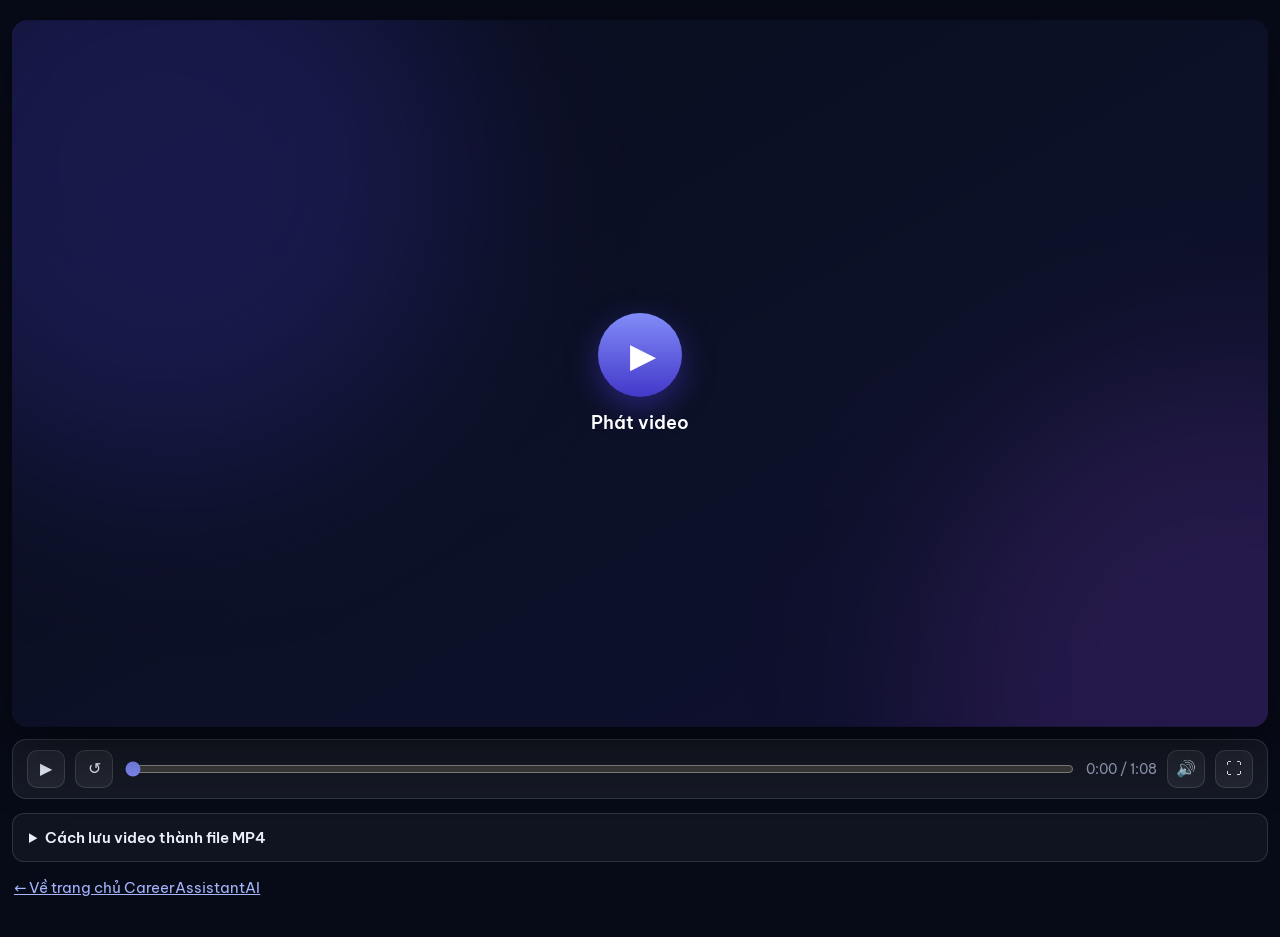
==== video/index.html @ baa2364e "Add self-playing intro video (video/) with Vietnamese narration and captions - 7 scenes driven by a " ====
<!DOCTYPE html>
<html lang="vi">
<head>
  <meta charset="utf-8">
  <meta name="viewport" content="width=device-width, initial-scale=1">
  <title>Video giới thiệu – CareerAssistantAI</title>
  <meta name="description" content="Video giới thiệu website của đề tài nghiên cứu khoa học CareerAssistantAI: số liệu khảo sát, trắc nghiệm Holland và chatbot AI.">
  <link rel="icon" href="../assets/img/favicon.svg?v=20260920c" type="image/svg+xml">
  <link rel="preconnect" href="https://fonts.googleapis.com">
  <link rel="preconnect" href="https://fonts.gstatic.com" crossorigin>
  <link rel="stylesheet" href="https://fonts.googleapis.com/css2?family=Be+Vietnam+Pro:wght@400;500;600;700;800&display=swap">
  <link rel="stylesheet" href="video.css?v=3">
  <script src="video.js?v=2" defer></script>
</head>
<body>
  <main class="wrap">
    <h1 class="sr-only">Video giới thiệu CareerAssistantAI</h1>

    <div class="frame" id="frame">
      <div class="stage" id="stage" aria-label="Video giới thiệu CareerAssistantAI"></div>
      <button class="start" id="startBtn" type="button">
        <span class="start-icon" aria-hidden="true">▶</span>
        <span id="startLabel">Phát video</span>
      </button>
    </div>

    <div class="controls" id="controls">
      <button class="cbtn" id="playBtn" type="button" aria-label="Phát / tạm dừng">▶</button>
      <button class="cbtn" id="restartBtn" type="button" aria-label="Phát lại từ đầu">↺</button>
      <input class="seek" id="seek" type="range" min="0" max="1000" value="0" aria-label="Tua video">
      <span class="time" id="time" aria-live="off">0:00 / 0:00</span>
      <button class="cbtn" id="muteBtn" type="button" aria-label="Bật / tắt tiếng">🔊</button>
      <button class="cbtn" id="fsBtn" type="button" aria-label="Toàn màn hình">⛶</button>
    </div>

    <details class="help">
      <summary>Cách lưu video thành file MP4</summary>
      <ol>
        <li>Bấm <b>⛶ Toàn màn hình</b>, rồi nhấn <kbd>Cmd</kbd> + <kbd>Shift</kbd> + <kbd>5</kbd> và chọn <b>Quay toàn bộ màn hình</b>.</li>
        <li>Bấm <b>Phát video</b> và chờ đến hết. File quay sẽ là video <b>không tiếng</b> (macOS không thu âm thanh hệ thống).</li>
        <li>Mở file quay cùng <a href="narration.m4a" download>file giọng đọc narration.m4a</a> trong iMovie hoặc CapCut, đặt âm thanh bắt đầu cùng lúc với hình, rồi xuất MP4.</li>
      </ol>
    </details>

    <p class="back"><a href="../">← Về trang chủ CareerAssistantAI</a></p>
  </main>

  <audio id="audio" preload="auto" src="narration.m4a"></audio>
</body>
</html>
---- video/video.css ----
/* Video giới thiệu: sân khấu cố định 1280×720, được co giãn bằng JS. Không dùng style nội tuyến (CSP). */
:root {
  --ink: #e9eefb;
  --mut: #9aa6c0;
  --line: rgba(255, 255, 255, .13);
  --card: rgba(255, 255, 255, .06);
  --indigo: #818cf8;
  --font: "Be Vietnam Pro", system-ui, -apple-system, "Segoe UI", Roboto, sans-serif;
}
*, *::before, *::after { box-sizing: border-box; }
body { margin: 0; background: #070b18; color: var(--ink); font-family: var(--font); min-height: 100vh; }
.sr-only { position: absolute; width: 1px; height: 1px; overflow: hidden; clip: rect(0 0 0 0); white-space: nowrap; }
a { color: #a5b4fc; }
.wrap { width: min(1280px, 100% - 24px); margin: 0 auto; padding: 20px 0 40px; }

/* ===== Khung phát ===== */
.frame { position: relative; width: 100%; aspect-ratio: 16 / 9; background: #0b1020; border-radius: 16px; overflow: hidden; box-shadow: 0 20px 60px rgba(0, 0, 0, .5); }
.frame:fullscreen { border-radius: 0; background: #000; }
.stage { position: absolute; left: 0; top: 0; width: 1280px; height: 720px; transform-origin: top left; overflow: hidden; background: linear-gradient(150deg, #0b1020 0%, #141a3a 55%, #1b1650 100%); }
.start { position: absolute; inset: 0; display: flex; flex-direction: column; align-items: center; justify-content: center; gap: 14px; border: 0; background: rgba(6, 10, 25, .55); color: #fff; font: inherit; font-size: 1.15rem; font-weight: 600; cursor: pointer; z-index: 5; }
.start[hidden] { display: none; }
.start-icon { width: 84px; height: 84px; border-radius: 50%; display: grid; place-items: center; font-size: 34px; padding-left: 6px; background: linear-gradient(180deg, #818cf8, #4338ca); box-shadow: 0 10px 30px rgba(67, 56, 202, .5); }
.start:hover .start-icon { transform: scale(1.06); }

/* ===== Điều khiển ===== */
.controls { display: flex; align-items: center; gap: 10px; margin-top: 12px; padding: 10px 14px; border-radius: 14px; background: rgba(255, 255, 255, .06); border: 1px solid var(--line); }
.cbtn { width: 38px; height: 38px; border-radius: 10px; border: 1px solid var(--line); background: rgba(255, 255, 255, .06); color: var(--ink); font-size: 16px; cursor: pointer; flex: none; }
.cbtn:hover { background: rgba(255, 255, 255, .14); }
.seek { flex: 1; min-width: 0; accent-color: #818cf8; }
.time { font-size: .85rem; color: var(--mut); font-variant-numeric: tabular-nums; white-space: nowrap; }
.help { margin-top: 14px; padding: 12px 16px; border-radius: 12px; border: 1px solid var(--line); background: rgba(255, 255, 255, .04); font-size: .92rem; line-height: 1.6; color: var(--mut); }
.help summary { cursor: pointer; color: var(--ink); font-weight: 600; }
.help ol { margin: 10px 0 0; padding-left: 20px; }
kbd { padding: 1px 6px; border-radius: 5px; border: 1px solid var(--line); background: rgba(255, 255, 255, .08); font-size: .85em; }
.back { margin: 16px 2px 0; font-size: .92rem; }

/* ===== Nền và lớp phủ ===== */
.orb { position: absolute; width: 620px; height: 620px; border-radius: 50%; filter: blur(90px); opacity: .5; pointer-events: none; }
.orb-a { left: -160px; top: -200px; background: #4f46e5; }
.orb-b { right: -200px; bottom: -260px; background: #a855f7; opacity: .35; }
.scene { position: absolute; inset: 0; display: flex; flex-direction: column; align-items: center; justify-content: center; padding: 50px 90px 170px; visibility: hidden; }
.wm { position: absolute; left: 44px; top: 34px; display: flex; align-items: center; gap: 10px; font-size: 22px; font-weight: 700; letter-spacing: -.01em; opacity: 0; }
.wm img { width: 34px; height: 34px; }
.wm b { color: #a5b4fc; }
.caption { position: absolute; left: 0; right: 0; bottom: 36px; margin: 0 auto; width: max-content; max-width: 1060px; padding: 12px 28px; border-radius: 14px; background: rgba(6, 10, 25, .74); font-size: 29px; font-weight: 500; line-height: 1.4; text-align: center; opacity: 0; }
.bar { position: absolute; left: 0; bottom: 0; height: 5px; width: 0; background: linear-gradient(90deg, #818cf8, #c084fc); }

.grad { background: linear-gradient(90deg, #a5b4fc, #c084fc); -webkit-background-clip: text; background-clip: text; color: transparent; }
.pill { padding: 8px 20px; border-radius: 999px; border: 1px solid var(--line); background: var(--card); font-size: 22px; color: var(--ink); }

/* ===== Cảnh 1: mở đầu / cảnh 7: kết ===== */
.i-logo { width: 170px; height: 170px; margin-bottom: 26px; filter: drop-shadow(0 16px 40px rgba(99, 102, 241, .55)); }
.i-title { font-size: 92px; font-weight: 800; letter-spacing: -.03em; line-height: 1.05; }
.i-tag { margin-top: 14px; font-size: 32px; color: var(--mut); }
.i-pills { display: flex; gap: 14px; margin-top: 34px; }
.k-title { font-size: 76px; font-weight: 800; letter-spacing: -.03em; line-height: 1.1; text-align: center; margin-top: 18px; }
.k-url { margin-top: 30px; padding: 14px 34px; border-radius: 999px; font-size: 40px; font-weight: 700; background: linear-gradient(90deg, #6366f1, #7c3aed); box-shadow: 0 14px 40px rgba(99, 102, 241, .45); }
.k-credit { margin-top: 28px; font-size: 22px; line-height: 1.6; color: var(--mut); text-align: center; }
.k-credit b { color: var(--ink); font-weight: 600; }

/* ===== Cảnh 2: vấn đề ===== */
.p-head { font-size: 60px; font-weight: 800; letter-spacing: -.02em; text-align: center; }
.p-sub { margin-top: 10px; font-size: 26px; color: var(--mut); text-align: center; }
.p-cards { display: flex; gap: 26px; margin-top: 44px; }
.p-card { width: 330px; padding: 26px 28px; border-radius: 22px; border: 1px solid var(--line); background: var(--card); }
.p-num { font-size: 68px; font-weight: 800; letter-spacing: -.03em; line-height: 1; }
.p-label { margin-top: 12px; font-size: 24px; line-height: 1.35; min-height: 66px; }
.p-track { height: 10px; margin-top: 14px; border-radius: 999px; background: rgba(255, 255, 255, .1); overflow: hidden; }
.p-fill { height: 100%; width: 0; border-radius: 999px; background: linear-gradient(90deg, #818cf8, #c084fc); }

/* ===== Cảnh 3: KPI ===== */
.h-head { font-size: 44px; font-weight: 700; letter-spacing: -.02em; margin-bottom: 36px; text-align: center; }
.k-row { display: flex; gap: 26px; }
.k-card { width: 260px; padding: 30px 26px; border-radius: 24px; border: 1px solid var(--line); background: var(--card); }
.k-num { font-size: 66px; font-weight: 800; letter-spacing: -.03em; line-height: 1; }
.k-label { margin-top: 14px; font-size: 24px; line-height: 1.35; color: var(--mut); }

/* ===== Cảnh 4: trang số liệu (khung trình duyệt) ===== */
.d-win { width: 1040px; border-radius: 18px; border: 1px solid var(--line); background: #f8f9fc; color: #111827; box-shadow: 0 30px 80px rgba(0, 0, 0, .5); overflow: hidden; }
.d-top { display: flex; align-items: center; gap: 10px; padding: 12px 18px; background: #e6e9f0; }
.d-dot { width: 12px; height: 12px; border-radius: 50%; background: #c3c9d6; }
.d-url { margin-left: 14px; padding: 4px 18px; border-radius: 999px; background: #fff; font-size: 16px; color: #5b6474; }
.d-body { padding: 22px 30px 24px; }
.d-title { font-size: 30px; font-weight: 700; letter-spacing: -.01em; }
.d-filters { display: flex; gap: 26px; margin: 14px 0 18px; align-items: center; }
.d-group { display: flex; align-items: center; gap: 8px; font-size: 16px; color: #5b6474; font-weight: 600; }
.d-seg { display: inline-flex; gap: 2px; padding: 3px; border-radius: 10px; background: #eef1f6; }
.d-chip { padding: 5px 13px; border-radius: 8px; font-size: 16px; font-weight: 600; color: #5b6474; }
.d-chip.on { background: #fff; color: #111827; box-shadow: 0 1px 4px rgba(17, 24, 39, .18); }
.d-n { margin-left: auto; font-size: 16px; color: #5b6474; }
.d-chart { padding: 18px 22px; border-radius: 16px; border: 1px solid #e6e9f0; background: #fff; }
.d-ct { font-size: 20px; font-weight: 600; margin-bottom: 12px; }
.d-row { display: flex; align-items: center; gap: 14px; margin: 9px 0; font-size: 18px; }
.d-rl { width: 300px; color: #111827; }
.d-track { flex: 1; height: 13px; border-radius: 999px; background: #f0f2f8; overflow: hidden; }
.d-fill { display: block; height: 100%; width: 0; border-radius: 999px; background: linear-gradient(90deg, #818cf8, #4338ca); }
.d-rv { width: 62px; text-align: right; color: #5b6474; font-variant-numeric: tabular-nums; }

/* ===== Cảnh 5: Holland ===== */
.hl-stage { position: relative; width: 1080px; height: 470px; }
.hl-quiz, .hl-result { position: absolute; inset: 0; }
.hq-card { width: 860px; margin: 40px auto 0; padding: 34px 44px 38px; border-radius: 26px; border: 1px solid var(--line); background: var(--card); }
.hq-head { display: flex; justify-content: space-between; font-size: 22px; color: var(--mut); font-weight: 600; }
.hq-track { height: 10px; margin: 14px 0 34px; border-radius: 999px; background: rgba(255, 255, 255, .1); overflow: hidden; }
.hq-fill { height: 100%; width: 0; border-radius: 999px; background: linear-gradient(90deg, #818cf8, #c084fc); }
.hq-q { min-height: 96px; font-size: 38px; font-weight: 600; line-height: 1.3; letter-spacing: -.01em; }
.hq-opts { display: flex; gap: 14px; margin-top: 22px; }
.hq-opt { flex: 1; padding: 16px 6px; border-radius: 16px; border: 1px solid var(--line); text-align: center; font-size: 20px; color: var(--mut); }
.hq-opt b { display: block; font-size: 26px; color: var(--ink); }
.hq-opt.on { border-color: #818cf8; background: rgba(129, 140, 248, .22); color: #fff; }
.hr-code { position: absolute; left: 30px; top: 40px; }
.hr-eyebrow { font-size: 22px; font-weight: 700; letter-spacing: .1em; text-transform: uppercase; color: #a5b4fc; }
.hr-letters { display: flex; gap: 14px; margin-top: 8px; }
.hr-letters span { font-size: 150px; font-weight: 800; line-height: 1.05; background: linear-gradient(180deg, #c7d2fe, #8b5cf6); -webkit-background-clip: text; background-clip: text; color: transparent; }
.hr-names { margin-top: 6px; font-size: 26px; color: var(--mut); }
.hr-radar { position: absolute; left: 380px; top: 0; width: 400px; height: 400px; }
.hr-side { position: absolute; right: 0; top: 60px; width: 300px; display: flex; flex-direction: column; gap: 12px; }
.hr-side-title { font-size: 22px; font-weight: 600; color: var(--mut); }
.hr-chip { padding: 12px 18px; border-radius: 14px; border: 1px solid rgba(129, 140, 248, .5); background: rgba(129, 140, 248, .14); font-size: 22px; line-height: 1.3; }
.hr-pdf { align-self: flex-start; margin-top: 8px; padding: 12px 22px; border-radius: 12px; font-size: 22px; font-weight: 700; background: linear-gradient(180deg, #818cf8, #4338ca); }
.radar { width: 100%; height: 100%; }
.radar .rg { fill: none; stroke: rgba(255, 255, 255, .16); stroke-width: 1.2; }
.radar .ra { fill: rgba(129, 140, 248, .35); stroke: #a5b4fc; stroke-width: 3; stroke-linejoin: round; }
.radar .rd { fill: #c7d2fe; stroke: none; }
.radar text { fill: #e9eefb; stroke: none; font-size: 20px; font-weight: 700; font-family: var(--font); }

/* ===== Cảnh 6: chatbot ===== */
.c-win { position: relative; width: 900px; padding: 0 0 26px; border-radius: 26px; border: 1px solid var(--line); background: var(--card); }
.c-head { display: flex; align-items: center; gap: 12px; padding: 18px 26px; border-bottom: 1px solid var(--line); font-size: 24px; font-weight: 700; }
.c-head img { width: 34px; height: 34px; }
.c-tag { margin-left: auto; padding: 4px 14px; border-radius: 999px; border: 1px dashed var(--line); font-size: 17px; font-weight: 500; color: var(--mut); }
.c-body { display: flex; flex-direction: column; gap: 16px; padding: 26px 30px 6px; min-height: 250px; }
.c-msg { max-width: 82%; padding: 14px 20px; border-radius: 20px; font-size: 27px; line-height: 1.4; }
.c-user { align-self: flex-end; background: linear-gradient(180deg, #818cf8, #4338ca); border-bottom-right-radius: 6px; }
.c-bot { align-self: flex-start; background: rgba(255, 255, 255, .1); border-bottom-left-radius: 6px; }
.c-dots { align-self: flex-start; padding: 16px 22px; border-radius: 20px; background: rgba(255, 255, 255, .1); font-size: 26px; letter-spacing: 6px; color: var(--mut); }
.c-note { display: inline-flex; align-items: center; gap: 12px; margin-top: 30px; padding: 14px 26px; border-radius: 16px; border: 1px solid rgba(251, 191, 36, .5); background: rgba(251, 191, 36, .12); font-size: 25px; color: #fde68a; }
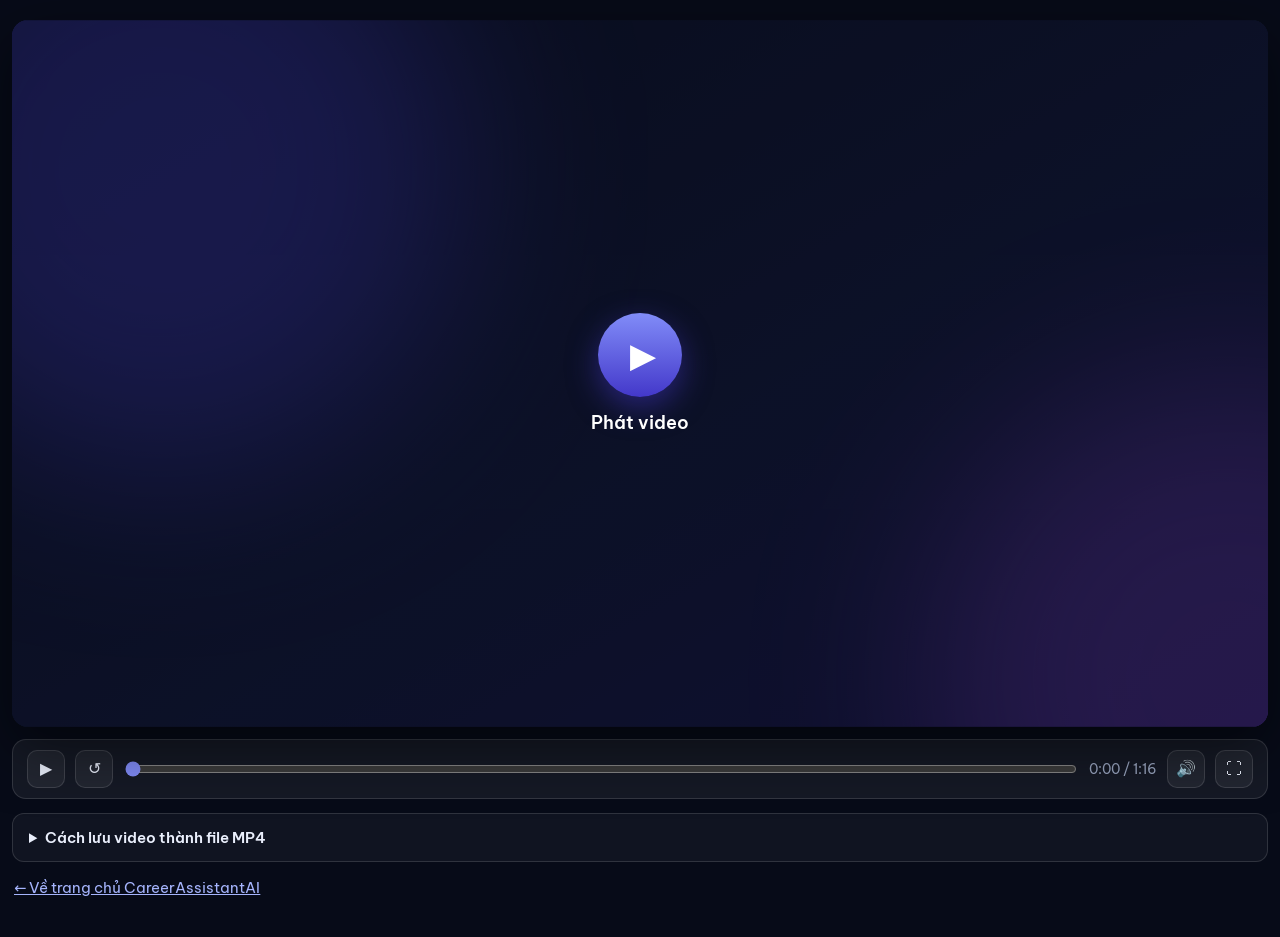
==== commit e920760a: "Video: male-range narration, calmer rhythm, versioned audio loading - Lower pitch (pbas) and declare" ====
--- a/video/index.html
+++ b/video/index.html
@@ -9,8 +9,8 @@
   <link rel="preconnect" href="https://fonts.googleapis.com">
   <link rel="preconnect" href="https://fonts.gstatic.com" crossorigin>
   <link rel="stylesheet" href="https://fonts.googleapis.com/css2?family=Be+Vietnam+Pro:wght@400;500;600;700;800&display=swap">
-  <link rel="stylesheet" href="video.css?v=3">
-  <script src="video.js?v=2" defer></script>
+  <link rel="stylesheet" href="video.css?v=4">
+  <script src="video.js?v=3" defer></script>
 </head>
 <body>
   <main class="wrap">
@@ -45,6 +45,6 @@
     <p class="back"><a href="../">← Về trang chủ CareerAssistantAI</a></p>
   </main>
 
-  <audio id="audio" preload="auto" src="narration.m4a"></audio>
+  <audio id="audio" preload="auto"></audio>
 </body>
 </html>
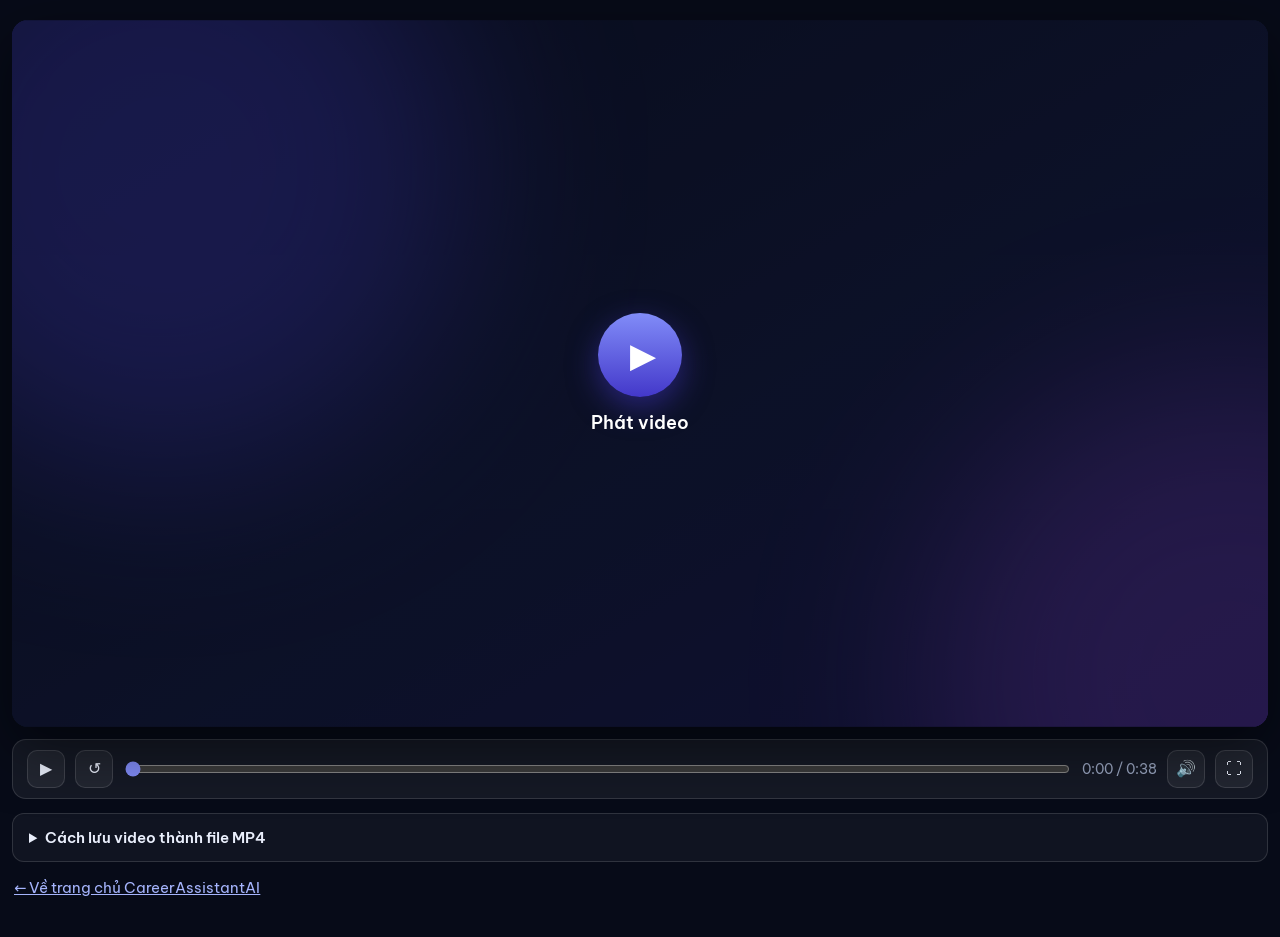
==== commit 338c5e6c: "Video: condense to ~39 s, add recorded-voice mode - Narration cut to 8 sentences (1.5x fewer words) " ====
--- a/video/index.html
+++ b/video/index.html
@@ -10,7 +10,7 @@
   <link rel="preconnect" href="https://fonts.gstatic.com" crossorigin>
   <link rel="stylesheet" href="https://fonts.googleapis.com/css2?family=Be+Vietnam+Pro:wght@400;500;600;700;800&display=swap">
   <link rel="stylesheet" href="video.css?v=4">
-  <script src="video.js?v=3" defer></script>
+  <script src="video.js?v=5" defer></script>
 </head>
 <body>
   <main class="wrap">
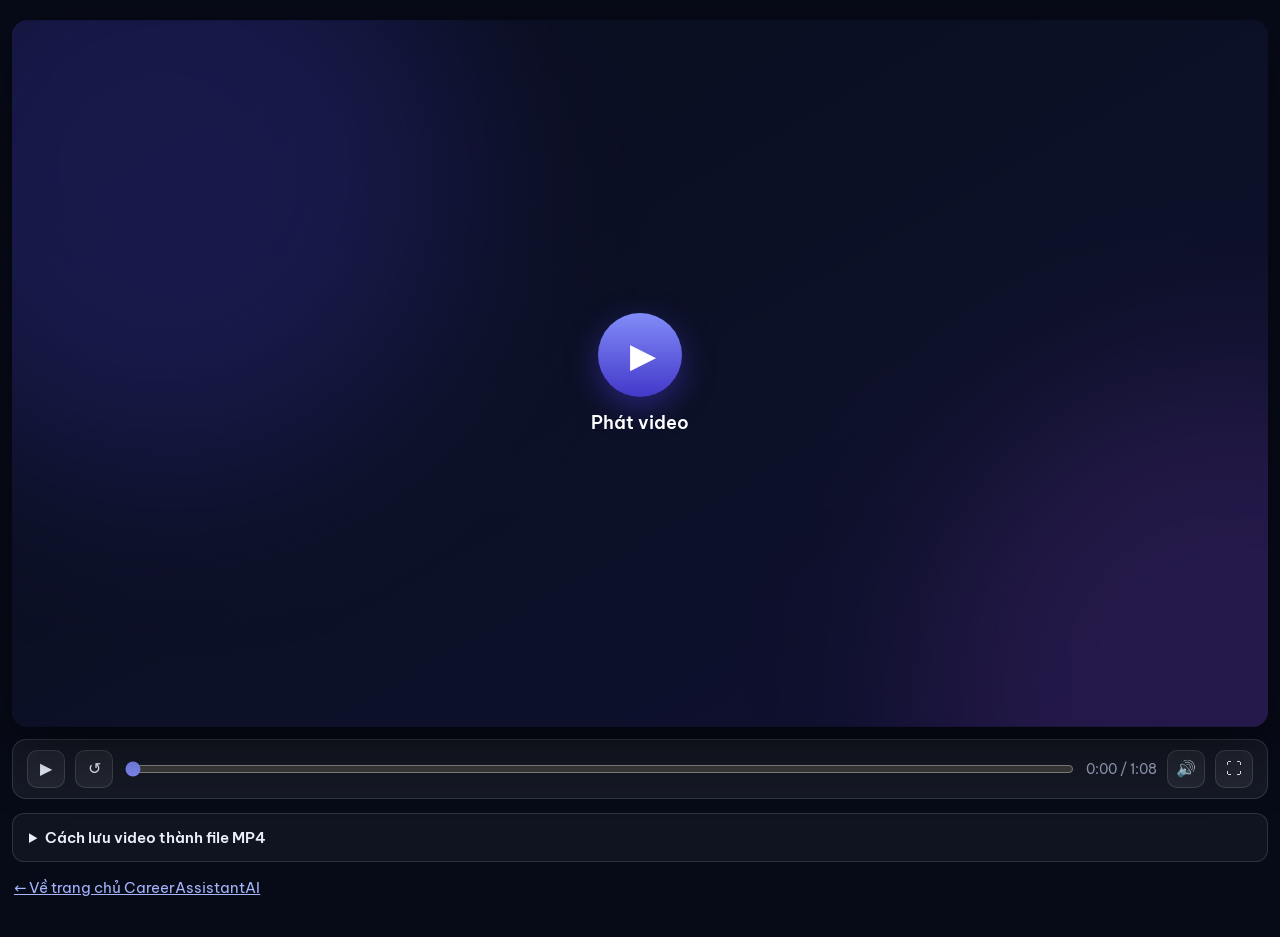
==== commit d89e6ed7: "Video: restore 1:08 content, replace narration with original background music - Back to the 68 s scr" ====
--- a/video/index.html
+++ b/video/index.html
@@ -10,7 +10,7 @@
   <link rel="preconnect" href="https://fonts.gstatic.com" crossorigin>
   <link rel="stylesheet" href="https://fonts.googleapis.com/css2?family=Be+Vietnam+Pro:wght@400;500;600;700;800&display=swap">
   <link rel="stylesheet" href="video.css?v=4">
-  <script src="video.js?v=5" defer></script>
+  <script src="video.js?v=7" defer></script>
 </head>
 <body>
   <main class="wrap">
@@ -38,7 +38,7 @@
       <ol>
         <li>Bấm <b>⛶ Toàn màn hình</b>, rồi nhấn <kbd>Cmd</kbd> + <kbd>Shift</kbd> + <kbd>5</kbd> và chọn <b>Quay toàn bộ màn hình</b>.</li>
         <li>Bấm <b>Phát video</b> và chờ đến hết. File quay sẽ là video <b>không tiếng</b> (macOS không thu âm thanh hệ thống).</li>
-        <li>Mở file quay cùng <a href="narration.m4a" download>file giọng đọc narration.m4a</a> trong iMovie hoặc CapCut, đặt âm thanh bắt đầu cùng lúc với hình, rồi xuất MP4.</li>
+        <li>Mở file quay cùng <a href="music.m4a" download>file nhạc nền music.m4a</a> trong iMovie hoặc CapCut, đặt nhạc bắt đầu cùng lúc với hình, rồi xuất MP4. Nhạc nền là bản nhạc gốc do nhóm tạo, không dính bản quyền.</li>
       </ol>
     </details>
 
